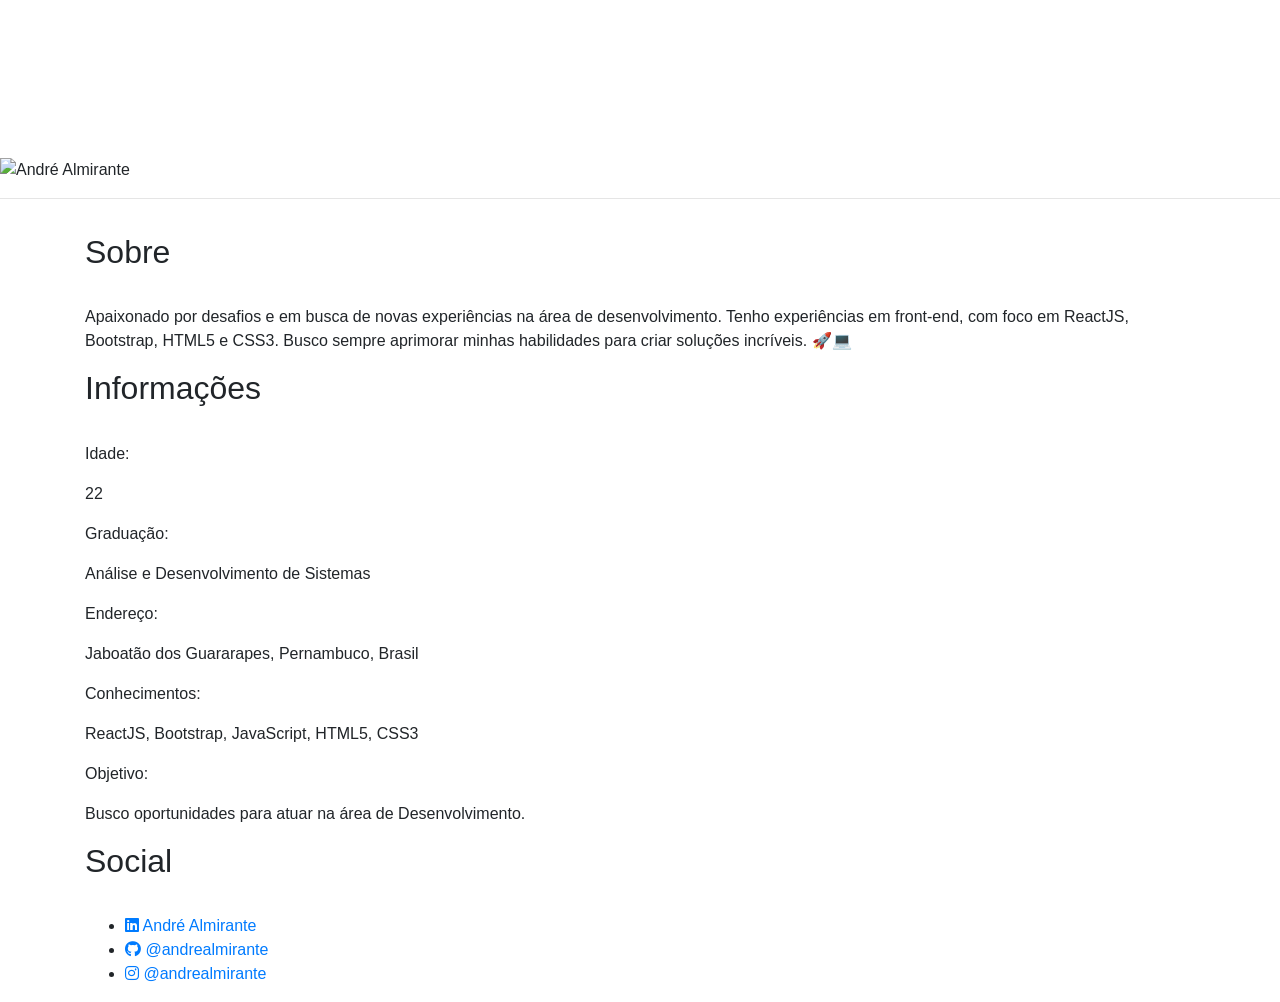
==== index.html @ 98e0292f "Update index.html" ====
<!DOCTYPE html>
<html lang="pt-br">
<head>
    <meta charset="UTF-8">
    <meta name="viewport" content="width=device-width, initial-scale=1, shrink-to-fit=no">
    <title>Portfolio André Almirante</title>
    <link rel="stylesheet" href="https://cdnjs.cloudflare.com/ajax/libs/font-awesome/6.0.0-beta3/css/all.min.css">
    <link rel="stylesheet" href="/Portfolio-Andre-Almirante/css/style.css">    <link rel="stylesheet" href="https://cdn.jsdelivr.net/npm/bootstrap@4.3.1/dist/css/bootstrap.min.css" integrity="sha384-ggOyR0iXCbMQv3Xipma34MD+dH/1fQ784/j6cY/iJTQUOhcWr7x9JvoRxT2MZw1T">
</head>
<body>
    <canvas></canvas>  
    <header id="top">
        <div id="profile">
            <section class="img-profile">
                <img src="/Portfolio-Andre-Almirante/img/André.jpg" alt="André Almirante" width="300" height="300" aling="center">
            </section>
            <section class="text-profile">
                <a class="typewrite" data-period="1000" data-type="[&quot;Senior Software Engineer&quot;, &quot;Full Stack Developer&quot;, &quot;Remote first since 2014&quot;]"><span class="wrap"></span></a>
            </section>
            <hr>
        </div>
    </header>
    <main id="mid">
        <hr style="width: 50%; border: 1pt solid white; opacity: 20%;">
        <div class="container">
            <div class="menu">
                <div class="item">
                    <h2>Sobre</h2>
                    <hr style="width: 15%; border: 1pt solid white;">
                    <p>
                        Apaixonado por desafios e em busca de novas experiências na área de desenvolvimento. 
                        Tenho experiências em front-end, com foco em ReactJS, Bootstrap, HTML5 e CSS3. 
                        Busco sempre aprimorar minhas habilidades para criar soluções incríveis. 🚀💻
                    </p>
                </div>
            </div>
            <div class="menu">
                <div class="item">
                    <h2>Informações</h2>
                    <hr style="width: 15%; border: 1pt solid white;">
                    <p>Idade: <p class="infos">22</p> </p>
                    <p>Graduação: <p class="infos">Análise e Desenvolvimento de Sistemas</p></p>
                    <p>Endereço: <p class="infos">Jaboatão dos Guararapes, Pernambuco, Brasil</p></p>
                    <p>Conhecimentos: <p class="infos"> ReactJS, Bootstrap, JavaScript, HTML5, CSS3</p></p>
                    <p>Objetivo: <p class="infos">Busco oportunidades para atuar na área de Desenvolvimento.</p></p>
                </div>
            </div>
            <div class="menu">
                <div class="item">
                  <h2>Social</h2>
                  <hr style="width: 30%; border: 1pt solid white;">
                  <ul>
                    <li>
                      <a href="https://www.linkedin.com/in/andrealmirante/" target="_blank" class="text-decoration-none me-3">
                        <i class="fab fa-linkedin fs-4 me-1"></i> André Almirante
                      </a>
                    </li>
                    <li>
                      <a href="https://github.com/andrealmirante" target="_blank" class="text-decoration-none me-3">
                        <i class="fab fa-github fs-4 me-1"></i> @andrealmirante
                      </a>
                    </li>
                    <li>
                      <a href="https://www.instagram.com/andrealmirante/" target="_blank" class="text-decoration-none">
                        <i class="fab fa-instagram fs-4 me-1"></i> @andrealmirante
                      </a>
                    </li>
                  </ul>
                </div>
              </div>
        </div>
    </main>
<script src="https://code.jquery.com/jquery-3.3.1.slim.min.js" integrity="sha384-q8i/X+965DzO0rT7abK41JStQIAqVgRVzpbzo5smXKp4YfRvH+8abtTE1Pi6jizo" crossorigin="anonymous"></script>
<script src="https://cdn.jsdelivr.net/npm/popper.js@1.14.7/dist/umd/popper.min.js" integrity="sha384-UO2eT0CpHqdSJQ6hJty5KVphtPhzWj9WO1clHTMGa3JDZwrnQq4sF86dIHNDz0W1" crossorigin="anonymous"></script>
<script src="/Portfolio-Andre-Almirante/scripts/scriptball.js" ></script>
<script src="/Portfolio-Andre-Almirante/scripts/script.js" ></script>
<script src="https://cdn.jsdelivr.net/npm/bootstrap@4.3.1/dist/js/bootstrap.min.js" integrity="sha384-JjSmVgyd0p3pXB1rRibZUAYoIIy6OrQ6VrjIEaFf/nJGzIxFDsf4x0xIM+B07jRM" crossorigin="anonymous"></script>
</body>
</html>
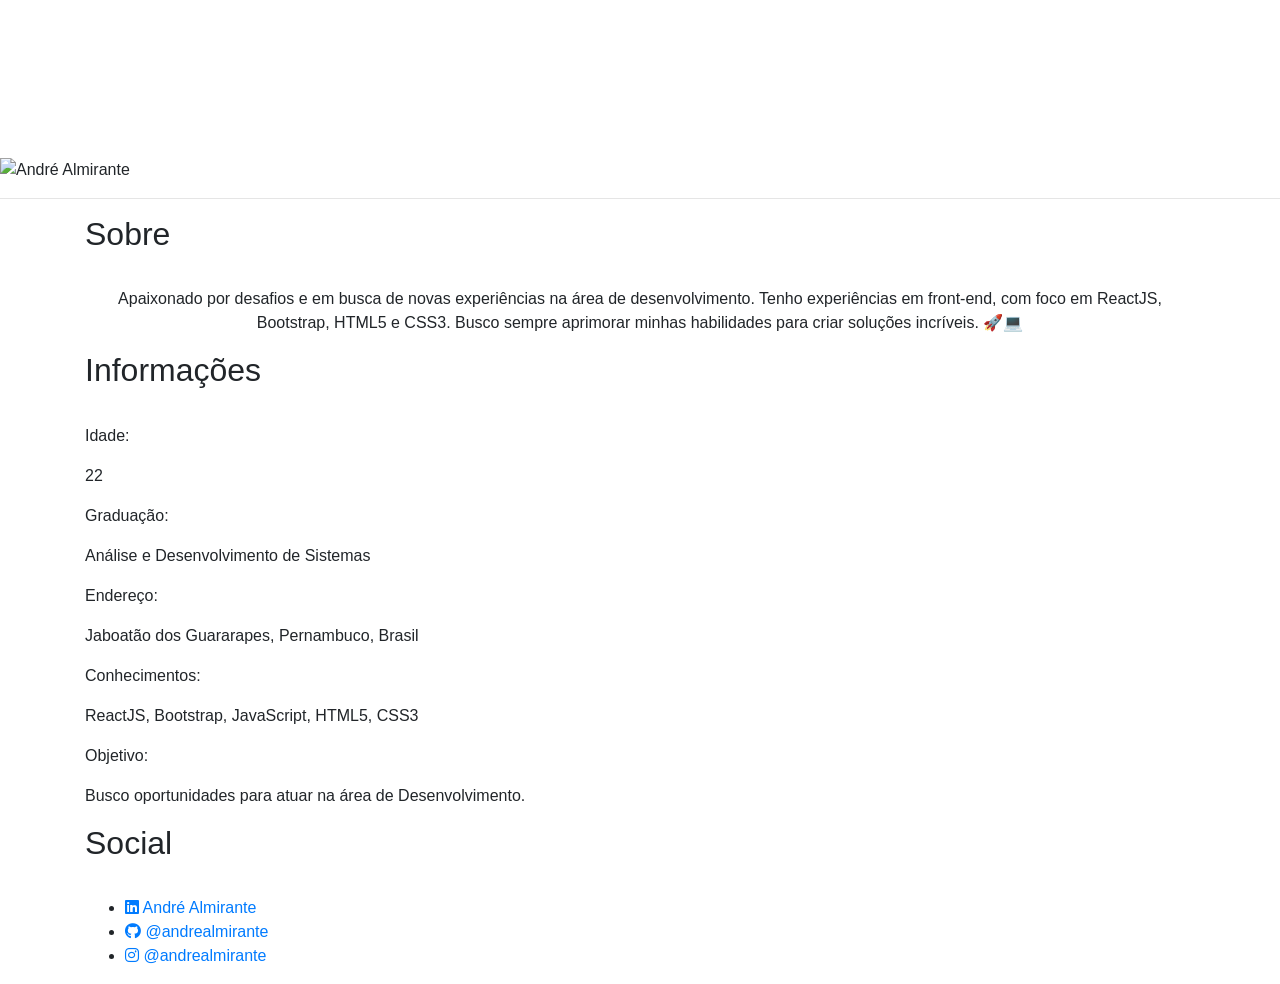
==== commit 14476cb4: "att" ====
--- a/index.html
+++ b/index.html
@@ -1,79 +1,81 @@
 <!DOCTYPE html>
 <html lang="pt-br">
-<head>
-    <meta charset="UTF-8">
-    <meta name="viewport" content="width=device-width, initial-scale=1, shrink-to-fit=no">
-    <title>Portfolio André Almirante</title>
-    <link rel="stylesheet" href="https://cdnjs.cloudflare.com/ajax/libs/font-awesome/6.0.0-beta3/css/all.min.css">
-    <link rel="stylesheet" href="/Portfolio-Andre-Almirante/css/style.css">    <link rel="stylesheet" href="https://cdn.jsdelivr.net/npm/bootstrap@4.3.1/dist/css/bootstrap.min.css" integrity="sha384-ggOyR0iXCbMQv3Xipma34MD+dH/1fQ784/j6cY/iJTQUOhcWr7x9JvoRxT2MZw1T">
-</head>
-<body>
-    <canvas></canvas>  
-    <header id="top">
-        <div id="profile">
-            <section class="img-profile">
-                <img src="/Portfolio-Andre-Almirante/img/André.jpg" alt="André Almirante" width="300" height="300" aling="center">
+  <head>
+      <meta charset="UTF-8">
+      <meta name="viewport" content="width=device-width, initial-scale=1, shrink-to-fit=no">
+      <title>André Almirante</title>
+      <link rel="stylesheet" href="https://cdnjs.cloudflare.com/ajax/libs/font-awesome/6.0.0-beta3/css/all.min.css">
+      <link rel="stylesheet" href="/Portfolio-Andre-Almirante/css/style.css">     <link rel="stylesheet" href="https://cdn.jsdelivr.net/npm/bootstrap@4.3.1/dist/css/bootstrap.min.css" integrity="sha384-ggOyR0iXCbMQv3Xipma34MD+dH/1fQ784/j6cY/iJTQUOhcWr7x9JvoRxT2MZw1T">
+  </head>
+  <body>
+      <canvas></canvas>  
+        <header id="top">
+            <section id="profile">
+                <article class="img-profile">
+                    <img src="/Portfolio-Andre-Almirante/img/André.jpg" alt="André Almirante" width="200" height="200" aling="center">
+                </article>
             </section>
-            <section class="text-profile">
+        </header>
+        <nav>
+            <article class="text-profile">
                 <a class="typewrite" data-period="1000" data-type="[&quot;Senior Software Engineer&quot;, &quot;Full Stack Developer&quot;, &quot;Remote first since 2014&quot;]"><span class="wrap"></span></a>
-            </section>
+            </article>
             <hr>
-        </div>
-    </header>
-    <main id="mid">
-        <hr style="width: 50%; border: 1pt solid white; opacity: 20%;">
-        <div class="container">
-            <div class="menu">
-                <div class="item">
-                    <h2>Sobre</h2>
-                    <hr style="width: 15%; border: 1pt solid white;">
-                    <p>
-                        Apaixonado por desafios e em busca de novas experiências na área de desenvolvimento. 
-                        Tenho experiências em front-end, com foco em ReactJS, Bootstrap, HTML5 e CSS3. 
-                        Busco sempre aprimorar minhas habilidades para criar soluções incríveis. 🚀💻
-                    </p>
-                </div>
-            </div>
-            <div class="menu">
-                <div class="item">
-                    <h2>Informações</h2>
-                    <hr style="width: 15%; border: 1pt solid white;">
-                    <p>Idade: <p class="infos">22</p> </p>
-                    <p>Graduação: <p class="infos">Análise e Desenvolvimento de Sistemas</p></p>
-                    <p>Endereço: <p class="infos">Jaboatão dos Guararapes, Pernambuco, Brasil</p></p>
-                    <p>Conhecimentos: <p class="infos"> ReactJS, Bootstrap, JavaScript, HTML5, CSS3</p></p>
-                    <p>Objetivo: <p class="infos">Busco oportunidades para atuar na área de Desenvolvimento.</p></p>
-                </div>
-            </div>
-            <div class="menu">
-                <div class="item">
-                  <h2>Social</h2>
-                  <hr style="width: 30%; border: 1pt solid white;">
-                  <ul>
-                    <li>
-                      <a href="https://www.linkedin.com/in/andrealmirante/" target="_blank" class="text-decoration-none me-3">
-                        <i class="fab fa-linkedin fs-4 me-1"></i> André Almirante
-                      </a>
-                    </li>
-                    <li>
-                      <a href="https://github.com/andrealmirante" target="_blank" class="text-decoration-none me-3">
-                        <i class="fab fa-github fs-4 me-1"></i> @andrealmirante
-                      </a>
-                    </li>
-                    <li>
-                      <a href="https://www.instagram.com/andrealmirante/" target="_blank" class="text-decoration-none">
-                        <i class="fab fa-instagram fs-4 me-1"></i> @andrealmirante
-                      </a>
-                    </li>
-                  </ul>
-                </div>
-              </div>
-        </div>
-    </main>
-<script src="https://code.jquery.com/jquery-3.3.1.slim.min.js" integrity="sha384-q8i/X+965DzO0rT7abK41JStQIAqVgRVzpbzo5smXKp4YfRvH+8abtTE1Pi6jizo" crossorigin="anonymous"></script>
-<script src="https://cdn.jsdelivr.net/npm/popper.js@1.14.7/dist/umd/popper.min.js" integrity="sha384-UO2eT0CpHqdSJQ6hJty5KVphtPhzWj9WO1clHTMGa3JDZwrnQq4sF86dIHNDz0W1" crossorigin="anonymous"></script>
-<script src="/Portfolio-Andre-Almirante/scripts/scriptball.js" ></script>
-<script src="/Portfolio-Andre-Almirante/scripts/script.js" ></script>
-<script src="https://cdn.jsdelivr.net/npm/bootstrap@4.3.1/dist/js/bootstrap.min.js" integrity="sha384-JjSmVgyd0p3pXB1rRibZUAYoIIy6OrQ6VrjIEaFf/nJGzIxFDsf4x0xIM+B07jRM" crossorigin="anonymous"></script>
-</body>
+        </nav>        
+        <main id="mid">
+          <section class="container">
+                    <article class="menu">
+                        <article class="item">
+                            <h2>Sobre</h2>
+                            <hr style="width: 15%; border: 1pt solid white;">
+                            <p class="infos" style="text-align: center;">
+                                Apaixonado por desafios e em busca de novas experiências na área de desenvolvimento.
+                                Tenho experiências em front-end, com foco em ReactJS, Bootstrap, HTML5 e CSS3.
+                                Busco sempre aprimorar minhas habilidades para criar soluções incríveis. 🚀💻
+                            </p>
+                        </article>
+                    </article>
+                    <article class="menu">
+                        <article class="item">
+                            <h2>Informações</h2>
+                            <hr style="width: 15%; border: 1pt solid white;">
+                            <p>Idade: <p class="infos">22</p> </p>
+                            <p>Graduação: <p class="infos">Análise e Desenvolvimento de Sistemas</p></p>
+                            <p>Endereço: <p class="infos">Jaboatão dos Guararapes, Pernambuco, Brasil</p></p>
+                            <p>Conhecimentos: <p class="infos"> ReactJS, Bootstrap, JavaScript, HTML5, CSS3</p></p>
+                            <p>Objetivo: <p class="infos">Busco oportunidades para atuar na área de Desenvolvimento.</p></p>
+                        </article>
+                    </article>
+
+                    <article class="menu">
+                        <article class="item">
+                            <h2>Social</h2>
+                            <hr style="width: 30%; border: 1pt solid white;">
+                                <ul>
+                                    <li>
+                                        <a href="https://www.linkedin.com/in/andrealmirante/" target="_blank" class="text-decoration-none me-3">
+                                            <i class="fab fa-linkedin fs-4 me-1"></i> André Almirante
+                                        </a>
+                                    </li>
+                                    <li>
+                                        <a href="https://github.com/andrealmirante" target="_blank" class="text-decoration-none me-3">
+                                            <i class="fab fa-github fs-4 me-1"></i> @andrealmirante
+                                        </a>
+                                    </li>
+                                    <li>
+                                        <a href="https://www.instagram.com/andrealmirante/" target="_blank" class="text-decoration-none">
+                                            <i class="fab fa-instagram fs-4 me-1"></i> @andrealmirante
+                                        </a>
+                                    </li>
+                                </ul>
+                        </article>
+                    </article>
+          </section>
+      </main>
+    <script src="https://code.jquery.com/jquery-3.3.1.slim.min.js" integrity="sha384-q8i/X+965DzO0rT7abK41JStQIAqVgRVzpbzo5smXKp4YfRvH+8abtTE1Pi6jizo" crossorigin="anonymous"></script>
+    <script src="https://cdn.jsdelivr.net/npm/popper.js@1.14.7/dist/umd/popper.min.js" integrity="sha384-UO2eT0CpHqdSJQ6hJty5KVphtPhzWj9WO1clHTMGa3JDZwrnQq4sF86dIHNDz0W1" crossorigin="anonymous"></script>
+    <script src="/Portfolio-Andre-Almirante/scripts/scriptball.js" ></script>
+    <script src="/Portfolio-Andre-Almirante/scripts/script.js" ></script>
+    <script src="https://cdn.jsdelivr.net/npm/bootstrap@4.3.1/dist/js/bootstrap.min.js" integrity="sha384-JjSmVgyd0p3pXB1rRibZUAYoIIy6OrQ6VrjIEaFf/nJGzIxFDsf4x0xIM+B07jRM" crossorigin="anonymous"></script>
+  </body>
 </html>
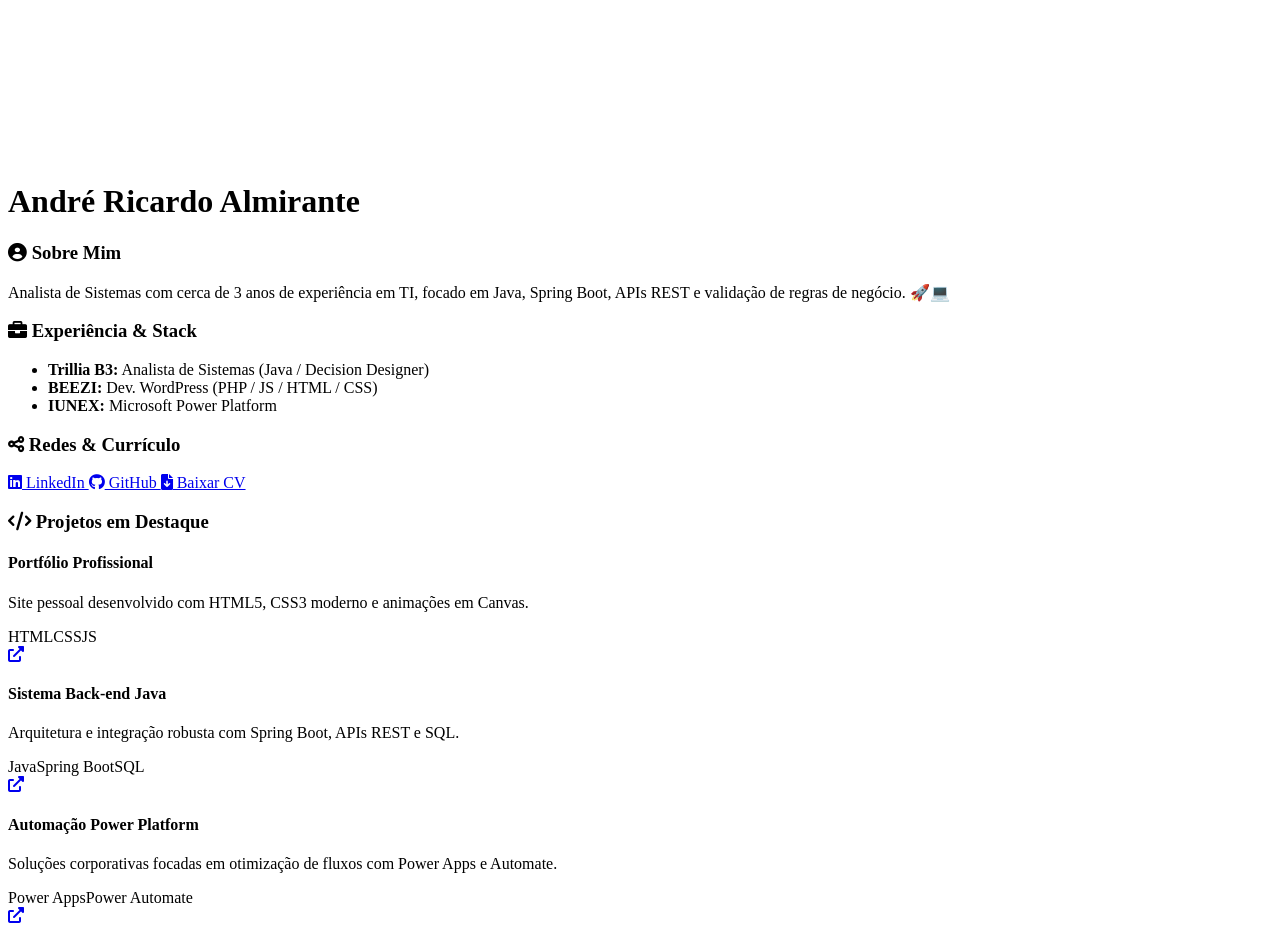
==== commit 560cb852: "Atualizacao completa do portfolio profissional" ====
--- a/index.html
+++ b/index.html
@@ -1,81 +1,115 @@
 <!DOCTYPE html>
 <html lang="pt-br">
-  <head>
-      <meta charset="UTF-8">
-      <meta name="viewport" content="width=device-width, initial-scale=1, shrink-to-fit=no">
-      <title>André Almirante</title>
-      <link rel="stylesheet" href="https://cdnjs.cloudflare.com/ajax/libs/font-awesome/6.0.0-beta3/css/all.min.css">
-      <link rel="stylesheet" href="/Portfolio-Andre-Almirante/css/style.css">     <link rel="stylesheet" href="https://cdn.jsdelivr.net/npm/bootstrap@4.3.1/dist/css/bootstrap.min.css" integrity="sha384-ggOyR0iXCbMQv3Xipma34MD+dH/1fQ784/j6cY/iJTQUOhcWr7x9JvoRxT2MZw1T">
-  </head>
-  <body>
-      <canvas></canvas>  
-        <header id="top">
-            <section id="profile">
-                <article class="img-profile">
-                    <img src="/Portfolio-Andre-Almirante/img/André.jpg" alt="André Almirante" width="200" height="200" aling="center">
-                </article>
-            </section>
+<head>
+    <meta charset="UTF-8">
+    <meta name="viewport" content="width=device-width, initial-scale=1, shrink-to-fit=no">
+    <title>André Ricardo Almirante | Portfólio</title>
+    <link rel="stylesheet" href="https://cdnjs.cloudflare.com/ajax/libs/font-awesome/6.0.0-beta3/css/all.min.css">
+    <link rel="stylesheet" href="/Portfolio-Andre-Almirante/css/style.css">
+</head>
+<body>
+    <canvas id="bg-canvas"></canvas>
+
+    <div class="wrapper">
+        <!-- HEADER / PERFIL -->
+        <header class="profile-header">
+            <div class="img-profile">
+                <img src="./Portfolio-Andre-Almirante/img/André1.jpeg" alt="André Ricardo Almirante" onerror="this.style.display='none'">
+            </div>
+            <h1>André Ricardo Almirante</h1>
+            <h2 class="typewrite"><span class="wrap"></span></h2>
         </header>
-        <nav>
-            <article class="text-profile">
-                <a class="typewrite" data-period="1000" data-type="[&quot;Senior Software Engineer&quot;, &quot;Full Stack Developer&quot;, &quot;Remote first since 2014&quot;]"><span class="wrap"></span></a>
-            </article>
-            <hr>
-        </nav>        
-        <main id="mid">
-          <section class="container">
-                    <article class="menu">
-                        <article class="item">
-                            <h2>Sobre</h2>
-                            <hr style="width: 15%; border: 1pt solid white;">
-                            <p class="infos" style="text-align: center;">
-                                Apaixonado por desafios e em busca de novas experiências na área de desenvolvimento.
-                                Tenho experiências em front-end, com foco em ReactJS, Bootstrap, HTML5 e CSS3.
-                                Busco sempre aprimorar minhas habilidades para criar soluções incríveis. 🚀💻
-                            </p>
-                        </article>
-                    </article>
-                    <article class="menu">
-                        <article class="item">
-                            <h2>Informações</h2>
-                            <hr style="width: 15%; border: 1pt solid white;">
-                            <p>Idade: <p class="infos">22</p> </p>
-                            <p>Graduação: <p class="infos">Análise e Desenvolvimento de Sistemas</p></p>
-                            <p>Endereço: <p class="infos">Jaboatão dos Guararapes, Pernambuco, Brasil</p></p>
-                            <p>Conhecimentos: <p class="infos"> ReactJS, Bootstrap, JavaScript, HTML5, CSS3</p></p>
-                            <p>Objetivo: <p class="infos">Busco oportunidades para atuar na área de Desenvolvimento.</p></p>
-                        </article>
-                    </article>
 
-                    <article class="menu">
-                        <article class="item">
-                            <h2>Social</h2>
-                            <hr style="width: 30%; border: 1pt solid white;">
-                                <ul>
-                                    <li>
-                                        <a href="https://www.linkedin.com/in/andrealmirante/" target="_blank" class="text-decoration-none me-3">
-                                            <i class="fab fa-linkedin fs-4 me-1"></i> André Almirante
-                                        </a>
-                                    </li>
-                                    <li>
-                                        <a href="https://github.com/andrealmirante" target="_blank" class="text-decoration-none me-3">
-                                            <i class="fab fa-github fs-4 me-1"></i> @andrealmirante
-                                        </a>
-                                    </li>
-                                    <li>
-                                        <a href="https://www.instagram.com/andrealmirante/" target="_blank" class="text-decoration-none">
-                                            <i class="fab fa-instagram fs-4 me-1"></i> @andrealmirante
-                                        </a>
-                                    </li>
-                                </ul>
-                        </article>
-                    </article>
-          </section>
-      </main>
-    <script src="https://code.jquery.com/jquery-3.3.1.slim.min.js" integrity="sha384-q8i/X+965DzO0rT7abK41JStQIAqVgRVzpbzo5smXKp4YfRvH+8abtTE1Pi6jizo" crossorigin="anonymous"></script>
-    <script src="https://cdn.jsdelivr.net/npm/popper.js@1.14.7/dist/umd/popper.min.js" integrity="sha384-UO2eT0CpHqdSJQ6hJty5KVphtPhzWj9WO1clHTMGa3JDZwrnQq4sF86dIHNDz0W1" crossorigin="anonymous"></script>
-    <script src="/Portfolio-Andre-Almirante/scripts/scriptball.js" ></script>
-    <script src="/Portfolio-Andre-Almirante/scripts/script.js" ></script>
-    <script src="https://cdn.jsdelivr.net/npm/bootstrap@4.3.1/dist/js/bootstrap.min.js" integrity="sha384-JjSmVgyd0p3pXB1rRibZUAYoIIy6OrQ6VrjIEaFf/nJGzIxFDsf4x0xIM+B07jRM" crossorigin="anonymous"></script>
-  </body>
+        <!-- CONTEÚDO PRINCIPAL -->
+        <main class="main-container">
+            
+            <!-- COLUNA ESQUERDA -->
+            <div class="left-column">
+                <section class="card">
+                    <h3><i class="fas fa-user-circle"></i> Sobre Mim</h3>
+                    <p>
+                        Analista de Sistemas com cerca de 3 anos de experiência em TI, focado em Java, Spring Boot, APIs REST e validação de regras de negócio. 🚀💻
+                    </p>
+                </section>
+
+                <section class="card">
+                    <h3><i class="fas fa-briefcase"></i> Experiência & Stack</h3>
+                    <ul class="info-list">
+                        <li><strong>Trillia B3:</strong> Analista de Sistemas (Java / Decision Designer)</li>
+                        <li><strong>BEEZI:</strong> Dev. WordPress (PHP / JS / HTML / CSS)</li>
+                        <li><strong>IUNEX:</strong> Microsoft Power Platform</li>
+                    </ul>
+                </section>
+
+                <section class="card">
+                    <h3><i class="fas fa-share-alt"></i> Redes & Currículo</h3>
+                    <div class="social-links">
+                        <a href="https://www.linkedin.com/in/andrealmirante/" target="_blank">
+                            <i class="fab fa-linkedin"></i> LinkedIn
+                        </a>
+                        <a href="https://github.com/andrealmirante" target="_blank">
+                            <i class="fab fa-github"></i> GitHub
+                        </a>
+                        <a href="./arquivos/ANDRÉ RICARDO ALMIRANTE.pdf" download class="btn-cv">
+                            <i class="fas fa-file-download"></i> Baixar CV
+                        </a>
+                    </div>
+                </section>
+            </div>
+
+            <!-- COLUNA DIREITA: PROJETOS -->
+            <div class="right-column">
+                <section class="card projects-card">
+                    <h3><i class="fas fa-code"></i> Projetos em Destaque</h3>
+                    <div class="projects-grid">
+                        
+                        <div class="project-item">
+                            <div class="project-info">
+                                <h4>Portfólio Profissional</h4>
+                                <p>Site pessoal desenvolvido com HTML5, CSS3 moderno e animações em Canvas.</p>
+                                <div class="tech-tags">
+                                    <span>HTML</span><span>CSS</span><span>JS</span>
+                                </div>
+                            </div>
+                            <a href="https://github.com/andrealmirante/Portfolio-Andre-Almirante" target="_blank" class="project-link">
+                                <i class="fas fa-external-link-alt"></i>
+                            </a>
+                        </div>
+
+                        <div class="project-item">
+                            <div class="project-info">
+                                <h4>Sistema Back-end Java</h4>
+                                <p>Arquitetura e integração robusta com Spring Boot, APIs REST e SQL.</p>
+                                <div class="tech-tags">
+                                    <span>Java</span><span>Spring Boot</span><span>SQL</span>
+                                </div>
+                            </div>
+                            <a href="https://github.com/andrealmirante" target="_blank" class="project-link">
+                                <i class="fas fa-external-link-alt"></i>
+                            </a>
+                        </div>
+
+                        <div class="project-item">
+                            <div class="project-info">
+                                <h4>Automação Power Platform</h4>
+                                <p>Soluções corporativas focadas em otimização de fluxos com Power Apps e Automate.</p>
+                                <div class="tech-tags">
+                                    <span>Power Apps</span><span>Power Automate</span>
+                                </div>
+                            </div>
+                            <a href="https://github.com/andrealmirante" target="_blank" class="project-link">
+                                <i class="fas fa-external-link-alt"></i>
+                            </a>
+                        </div>
+
+                    </div>
+                </section>
+            </div>
+
+        </main>
+    </div>
+
+    <script src="./Portfolio-Andre-Almirante/scripts/scriptball.js"></script>
+    <script src="./Portfolio-Andre-Almirante/scripts/script.js"></script>
+</body>
 </html>
